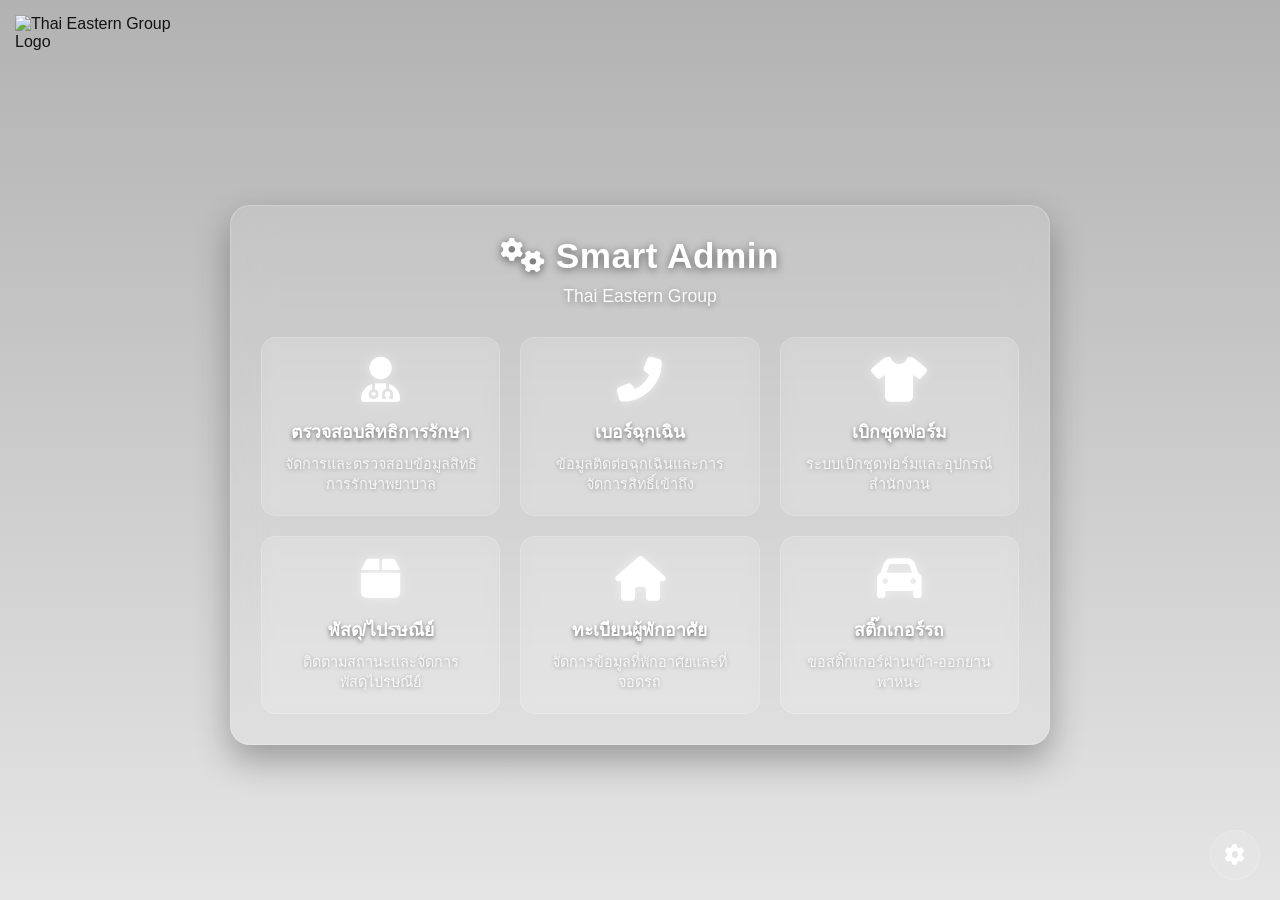
==== index.html @ f15bbc44 "Initial upload" ====
<!DOCTYPE html>
<html lang="th">
<head>
    <meta charset="UTF-8">
    <meta name="viewport" content="width=device-width, initial-scale=1.0">
    <title>Smart Admin - Thai Eastern Group</title>
    <link href="https://cdnjs.cloudflare.com/ajax/libs/font-awesome/6.4.0/css/all.min.css" rel="stylesheet">
    <style>
        /* CSS ทั้งหมดเหมือนเดิม */
        * { margin: 0; padding: 0; box-sizing: border-box; }
        body { font-family: 'Segoe UI', Tahoma, Geneva, Verdana, sans-serif; height: 100vh; background: linear-gradient(rgba(0,0,0,0.3), rgba(0,0,0,0.1)), url('https://img2.pic.in.th/pic/Home-6.png') center/cover no-repeat; display: flex; align-items: center; justify-content: center; position: relative; padding: 40px 20px; }
        .background-logo { position: fixed; top: 15px; left: 15px; width: 180px; height: auto; z-index: 1000; opacity: 0.9; }
        .main-container { background: rgba(255, 255, 255, 0.1); backdrop-filter: blur(20px); border: 1px solid rgba(255, 255, 255, 0.2); border-radius: 20px; padding: 30px; width: 90%; max-width: 820px; box-shadow: 0 15px 35px rgba(0, 0, 0, 0.3); text-align: center; z-index: 2; margin-top: 50px; }
        .header { margin-bottom: 30px; color: white; }
        .header h1 { font-size: 2.2rem; font-weight: 700; margin-bottom: 10px; text-shadow: 0 2px 8px rgba(0, 0, 0, 0.5); letter-spacing: 0.5px; }
        .header p { font-size: 1.1rem; opacity: 0.9; text-shadow: 0 2px 6px rgba(0, 0, 0, 0.4); }
        .modules-grid { display: grid; grid-template-columns: repeat(auto-fit, minmax(230px, 1fr)); gap: 20px; width: 100%; margin: 0 auto; }
        .module-card { background: rgba(255, 255, 255, 0.1); backdrop-filter: blur(10px); border: 1px solid rgba(255, 255, 255, 0.2); border-radius: 15px; padding: 20px; text-align: center; cursor: pointer; transition: all 0.3s ease; color: white; position: relative; overflow: hidden; }
        .module-card::before { content: ''; position: absolute; top: 0; left: -100%; width: 100%; height: 100%; background: linear-gradient(90deg, transparent, rgba(255,255,255,0.15), transparent); transition: left 0.6s ease; }
        .module-card:hover { transform: translateY(-5px); background: rgba(255, 255, 255, 0.2); box-shadow: 0 12px 25px rgba(0, 0, 0, 0.2); }
        .module-card:hover::before { left: 100%; }
        .module-card i { font-size: 2.8rem; margin-bottom: 15px; color: #ffffff; text-shadow: 0 0 12px rgba(255, 255, 255, 0.5); display: block; }
        .module-card h3 { font-size: 1.1rem; font-weight: 600; margin-bottom: 8px; text-shadow: 0 2px 4px rgba(0, 0, 0, 0.5); }
        .module-card p { font-size: 0.9rem; color: rgba(255, 255, 255, 0.85); text-shadow: 0 1px 4px rgba(0, 0, 0, 0.3); line-height: 1.4; }
        
        #secret-upload-button { position: fixed; bottom: 20px; right: 20px; width: 50px; height: 50px; border-radius: 50%; background-color: rgba(255, 255, 255, 0.1); color: white; border: 1px solid rgba(255, 255, 255, 0.2); cursor: pointer; z-index: 1000; font-size: 20px; backdrop-filter: blur(10px); transition: transform 0.3s; }
        #secret-upload-button:hover { transform: scale(1.1) rotate(45deg); }
        .admin-modal-overlay { display: none; position: fixed; z-index: 1001; left: 0; top: 0; width: 100%; height: 100%; background-color: rgba(0, 0, 0, 0.5); backdrop-filter: blur(8px); -webkit-backdrop-filter: blur(8px); justify-content: center; align-items: center;}
        .admin-modal-overlay .modal-content { background: rgba(255, 255, 255, 0.15); padding: 30px; border: 1px solid rgba(255, 255, 255, 0.3); width: 90%; max-width: 450px; border-radius: 20px; text-align: center; color: #fff; box-shadow: 0 8px 32px 0 rgba(0, 0, 0, 0.37); }
        .admin-modal-overlay input, .admin-modal-overlay button { width: 100%; padding: 14px; margin-top: 12px; border-radius: 10px; border: 1px solid rgba(255, 255, 255, 0.4); background: rgba(255, 255, 255, 0.2); color: #fff; font-size: 1rem; }
        .admin-modal-overlay input::placeholder { color: rgba(255,255,255,0.7); }
        .admin-modal-overlay button { background: rgba(255, 255, 255, 0.3); cursor: pointer; font-weight: bold; transition: background-color 0.3s; }
        .admin-modal-overlay button:hover { background: rgba(255, 255, 255, 0.4); }
        .admin-modal-overlay hr { border: 0; height: 1px; background: rgba(255, 255, 255, 0.2); margin: 25px 0; }
        .close-button { color: rgba(255, 255, 255, 0.8); float: right; font-size: 28px; font-weight: bold; cursor: pointer; }
        
        @media (max-width: 768px) {
            body { align-items: flex-start; padding-top: 100px; }
            .background-logo { width: 150px; top: 15px; left: 15px; }
            .main-container { padding: 25px; margin: 0 20px; width: calc(100% - 40px); margin-top: 0; }
            .modules-grid { grid-template-columns: 1fr; gap: 15px; }
            .header h1 { font-size: 1.8rem; }
            .header p { font-size: 1rem; }
        }
    </style>
</head>
<body>
    <img src="https://img5.pic.in.th/file/secure-sv1/-1c3d81610977de24c.png" alt="Thai Eastern Group Logo" class="background-logo">
    <div class="main-container">
        <div class="header"><h1><i class="fas fa-cogs"></i> Smart Admin</h1><p>Thai Eastern Group</p></div>
        <div class="modules-grid">
            <div class="module-card" onclick="openModule('healthcare')"><i class="fas fa-user-md"></i><h3>ตรวจสอบสิทธิการรักษา</h3><p>จัดการและตรวจสอบข้อมูลสิทธิการรักษาพยาบาล</p></div>
            <div class="module-card" onclick="openModule('emergency')"><i class="fas fa-phone-alt"></i><h3>เบอร์ฉุกเฉิน</h3><p>ข้อมูลติดต่อฉุกเฉินและการจัดการสิทธิ์เข้าถึง</p></div>
            <div class="module-card" onclick="openModule('uniform')"><i class="fas fa-tshirt"></i><h3>เบิกชุดฟอร์ม</h3><p>ระบบเบิกชุดฟอร์มและอุปกรณ์สำนักงาน</p></div>
            <div class="module-card" onclick="openModule('package')"><i class="fas fa-box"></i><h3>พัสดุ/ไปรษณีย์</h3><p>ติดตามสถานะและจัดการพัสดุไปรษณีย์</p></div>
            <div class="module-card" onclick="openModule('dormitory')"><i class="fas fa-home"></i><h3>ทะเบียนผู้พักอาศัย</h3><p>จัดการข้อมูลที่พักอาศัยและที่จอดรถ</p></div>
            <div class="module-card" onclick="openModule('sticker')"><i class="fas fa-car"></i><h3>สติ๊กเกอร์รถ</h3><p>ขอสติ๊กเกอร์ผ่านเข้า-ออกยานพาหนะ</p></div>
        </div>
    </div>
    
    <button id="secret-upload-button" title="Admin Data Upload"><i class="fas fa-cog"></i></button>
    <div id="admin-upload-modal" class="admin-modal-overlay">
        <div class="modal-content">
            <span class="close-button">&times;</span>
            <div id="admin-login-view">
                <h3><i class="fas fa-lock"></i> Admin Access</h3>
                <p>กรุณาใส่รหัสผ่าน</p>
                <input type="text" id="admin-username" placeholder="Username" value="admin" readonly>
                <input type="password" id="admin-password" placeholder="Password">
                <button id="admin-login-button">เข้าสู่ระบบ</button>
                <p id="admin-login-error" style="color: #ffcccc; display: none;">รหัสผ่านไม่ถูกต้อง</p>
            </div>
            <div id="admin-upload-view" style="display: none;">
                <h3><i class="fas fa-database"></i> อัปโหลด Master Data</h3>
                <p>เลือกไฟล์ Database.json เพื่ออัปเดต Server</p>
                <input type="file" id="master-file-input" accept=".json">
                <button id="upload-button">อัปโหลดไฟล์</button>
                <p id="upload-status"></p>
            </div>
        </div>
    </div>
    <script src="https://www.gstatic.com/firebasejs/8.10.1/firebase-app.js"></script>
    <script src="https://www.gstatic.com/firebasejs/8.10.1/firebase-database.js"></script>
    <script>
        function openModule(module) {
            switch(module) {
                case 'healthcare': window.location.href = 'healthcare.html'; break;
                case 'emergency': window.location.href = 'emergency_login.html'; break;
            }
        }
        document.addEventListener('DOMContentLoaded', () => {
            const firebaseConfig = {
                apiKey: "AIzaSyBFep1y9I0OR5Hu_Gf0Mbywu-PEgFdQD2k",
                authDomain: "smartadmin-hr-project.firebaseapp.com",
                databaseURL: "https://smartadmin-hr-project-default-rtdb.asia-southeast1.firebasedatabase.app",
                projectId: "smartadmin-hr-project",
                storageBucket: "smartadmin-hr-project.firebasestorage.app",
                messagingSenderId: "797763301010",
                appId: "1:797763301010:web:2c4b5e24ac0750e67cc04b"
            };
            if (!firebase.apps.length) firebase.initializeApp(firebaseConfig);
            const db = firebase.database();
            
            // --- Element References ---
            const modal = document.getElementById('admin-upload-modal');
            const secretButton = document.getElementById('secret-upload-button');
            const closeButton = modal.querySelector('.close-button');
            const loginView = document.getElementById('admin-login-view');
            const uploadView = document.getElementById('admin-upload-view');
            const loginButton = document.getElementById('admin-login-button');
            const passwordInput = document.getElementById('admin-password');
            const loginError = document.getElementById('admin-login-error');
            const uploadBtn = document.getElementById('upload-button');
            const uploadStatus = document.getElementById('upload-status');
            
            const safeGet = (value, defaultValue = 'N/A') => (value === undefined || value === null) ? defaultValue : value;
            // --- Event Listeners ---
            secretButton.onclick = () => modal.style.display = 'flex';
            closeButton.onclick = () => modal.style.display = 'none';
            window.onclick = (event) => { if (event.target == modal) modal.style.display = 'none'; };
            loginButton.onclick = () => {
                if (passwordInput.value === '660134') {
                    loginView.style.display = 'none';
                    uploadView.style.display = 'block';
                    loginError.style.display = 'none';
                } else {
                    loginError.style.display = 'block';
                }
            };
            
            // ✅ **โค้ดที่แก้ไขแล้ว**
            uploadBtn.onclick = () => {
                const fileInput = document.getElementById('master-file-input');
                const file = fileInput.files[0];
                if (!file) {
                    uploadStatus.textContent = 'กรุณาเลือกไฟล์';
                    return;
                }

                const reader = new FileReader();
                reader.onload = async (event) => {
                    uploadStatus.textContent = 'กำลังประมวลผลไฟล์...';
                    try {
                        const fileContent = event.target.result;
                        const data = JSON.parse(fileContent);
                        
                        let finalData = data;
                        // ตรวจสอบเผื่อไฟล์มี "DatabaseReport" ซ้อนอยู่
                        if (data && data.DatabaseReport && Array.isArray(data.DatabaseReport)) {
                            finalData = data.DatabaseReport;
                        }

                        if (!Array.isArray(finalData)) {
                             throw new Error("รูปแบบไฟล์ไม่ถูกต้อง ต้องเป็น Array ของ Object");
                        }

                        if (!confirm(`พบข้อมูล ${finalData.length} รายการ จะอัปโหลดไปยัง /master_data_import?`)) {
                            uploadStatus.textContent = 'ยกเลิกโดยผู้ใช้';
                            return;
                        }

                        uploadStatus.textContent = 'กำลังอัปโหลด...';
                        await db.ref('master_data_import').set(finalData);
                        
                        uploadStatus.textContent = `✅ อัปโหลด Master Data สำเร็จ!`;
                        setTimeout(() => {
                            modal.style.display = 'none';
                            loginView.style.display = 'block';
                            uploadView.style.display = 'none';
                            passwordInput.value = '';
                            fileInput.value = '';
                            uploadStatus.textContent = '';
                        }, 3000);
                        
                    } catch (err) {
                        uploadStatus.textContent = 'เกิดข้อผิดพลาด: ' + err.message;
                    }
                };
                reader.readAsText(file, 'UTF-8');
            };
        });
    </script>
</body>
</html>
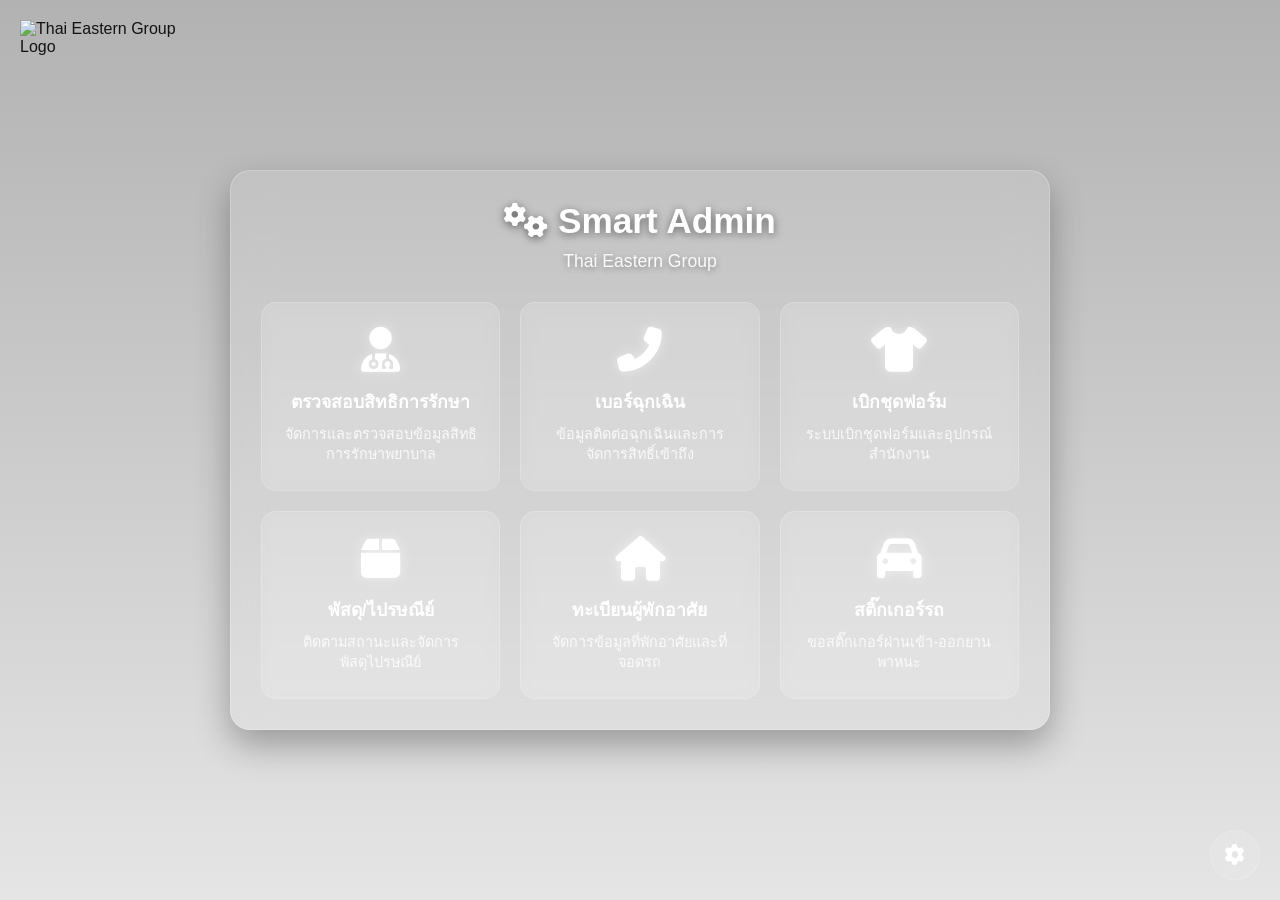
==== commit f2b24aa0: "Update index.html" ====
--- a/index.html
+++ b/index.html
@@ -6,41 +6,217 @@
     <title>Smart Admin - Thai Eastern Group</title>
     <link href="https://cdnjs.cloudflare.com/ajax/libs/font-awesome/6.4.0/css/all.min.css" rel="stylesheet">
     <style>
-        /* CSS ทั้งหมดเหมือนเดิม */
+        /* --- Base Styles (Desktop First) --- */
         * { margin: 0; padding: 0; box-sizing: border-box; }
-        body { font-family: 'Segoe UI', Tahoma, Geneva, Verdana, sans-serif; height: 100vh; background: linear-gradient(rgba(0,0,0,0.3), rgba(0,0,0,0.1)), url('https://img2.pic.in.th/pic/Home-6.png') center/cover no-repeat; display: flex; align-items: center; justify-content: center; position: relative; padding: 40px 20px; }
-        .background-logo { position: fixed; top: 15px; left: 15px; width: 180px; height: auto; z-index: 1000; opacity: 0.9; }
-        .main-container { background: rgba(255, 255, 255, 0.1); backdrop-filter: blur(20px); border: 1px solid rgba(255, 255, 255, 0.2); border-radius: 20px; padding: 30px; width: 90%; max-width: 820px; box-shadow: 0 15px 35px rgba(0, 0, 0, 0.3); text-align: center; z-index: 2; margin-top: 50px; }
-        .header { margin-bottom: 30px; color: white; }
-        .header h1 { font-size: 2.2rem; font-weight: 700; margin-bottom: 10px; text-shadow: 0 2px 8px rgba(0, 0, 0, 0.5); letter-spacing: 0.5px; }
-        .header p { font-size: 1.1rem; opacity: 0.9; text-shadow: 0 2px 6px rgba(0, 0, 0, 0.4); }
-        .modules-grid { display: grid; grid-template-columns: repeat(auto-fit, minmax(230px, 1fr)); gap: 20px; width: 100%; margin: 0 auto; }
-        .module-card { background: rgba(255, 255, 255, 0.1); backdrop-filter: blur(10px); border: 1px solid rgba(255, 255, 255, 0.2); border-radius: 15px; padding: 20px; text-align: center; cursor: pointer; transition: all 0.3s ease; color: white; position: relative; overflow: hidden; }
-        .module-card::before { content: ''; position: absolute; top: 0; left: -100%; width: 100%; height: 100%; background: linear-gradient(90deg, transparent, rgba(255,255,255,0.15), transparent); transition: left 0.6s ease; }
-        .module-card:hover { transform: translateY(-5px); background: rgba(255, 255, 255, 0.2); box-shadow: 0 12px 25px rgba(0, 0, 0, 0.2); }
+        body {
+            font-family: 'Segoe UI', Tahoma, Geneva, Verdana, sans-serif;
+            min-height: 100vh;
+            background: linear-gradient(rgba(0,0,0,0.3), rgba(0,0,0,0.1)), url('https://img2.pic.in.th/pic/Home-6.png') center/cover no-repeat fixed;
+            display: flex;
+            align-items: center;
+            justify-content: center;
+            padding: 40px 20px;
+        }
+        .background-logo {
+            position: fixed;
+            top: 20px;
+            left: 20px;
+            width: 180px;
+            height: auto;
+            z-index: 1000;
+            opacity: 0.9;
+        }
+        .main-container {
+            background: rgba(255, 255, 255, 0.1);
+            backdrop-filter: blur(20px);
+            border: 1px solid rgba(255, 255, 255, 0.2);
+            border-radius: 20px;
+            padding: 30px;
+            width: 100%;
+            max-width: 820px;
+            box-shadow: 0 15px 35px rgba(0, 0, 0, 0.3);
+            text-align: center;
+            z-index: 2;
+        }
+        .header {
+            margin-bottom: 30px;
+            color: white;
+        }
+        .header h1 {
+            font-size: 2.2rem;
+            font-weight: 700;
+            margin-bottom: 10px;
+            text-shadow: 0 2px 8px rgba(0, 0, 0, 0.5);
+        }
+        .header p {
+            font-size: 1.1rem;
+            opacity: 0.9;
+            text-shadow: 0 2px 6px rgba(0, 0, 0, 0.4);
+        }
+        .modules-grid {
+            display: grid;
+            grid-template-columns: repeat(auto-fit, minmax(230px, 1fr));
+            gap: 20px;
+        }
+        .module-card {
+            background: rgba(255, 255, 255, 0.1);
+            backdrop-filter: blur(10px);
+            border: 1px solid rgba(255, 255, 255, 0.2);
+            border-radius: 15px;
+            padding: 25px 20px;
+            cursor: pointer;
+            transition: all 0.3s ease;
+            color: white;
+            position: relative;
+            overflow: hidden;
+        }
+        .module-card::before {
+            content: '';
+            position: absolute;
+            top: 0;
+            left: -100%;
+            width: 100%;
+            height: 100%;
+            background: linear-gradient(90deg, transparent, rgba(255,255,255,0.15), transparent);
+            transition: left 0.6s ease;
+        }
+        .module-card:hover {
+            transform: translateY(-5px);
+            background: rgba(255, 255, 255, 0.2);
+            box-shadow: 0 12px 25px rgba(0, 0, 0, 0.2);
+        }
         .module-card:hover::before { left: 100%; }
-        .module-card i { font-size: 2.8rem; margin-bottom: 15px; color: #ffffff; text-shadow: 0 0 12px rgba(255, 255, 255, 0.5); display: block; }
-        .module-card h3 { font-size: 1.1rem; font-weight: 600; margin-bottom: 8px; text-shadow: 0 2px 4px rgba(0, 0, 0, 0.5); }
-        .module-card p { font-size: 0.9rem; color: rgba(255, 255, 255, 0.85); text-shadow: 0 1px 4px rgba(0, 0, 0, 0.3); line-height: 1.4; }
-        
-        #secret-upload-button { position: fixed; bottom: 20px; right: 20px; width: 50px; height: 50px; border-radius: 50%; background-color: rgba(255, 255, 255, 0.1); color: white; border: 1px solid rgba(255, 255, 255, 0.2); cursor: pointer; z-index: 1000; font-size: 20px; backdrop-filter: blur(10px); transition: transform 0.3s; }
+        .module-card i {
+            font-size: 2.8rem;
+            margin-bottom: 15px;
+            color: #ffffff;
+            text-shadow: 0 0 12px rgba(255, 255, 255, 0.5);
+        }
+        .module-card h3 {
+            font-size: 1.1rem;
+            font-weight: 600;
+            margin-bottom: 8px;
+        }
+        .module-card p {
+            font-size: 0.9rem;
+            color: rgba(255, 255, 255, 0.85);
+            line-height: 1.4;
+        }
+
+        #secret-upload-button {
+            position: fixed;
+            bottom: 20px;
+            right: 20px;
+            width: 50px;
+            height: 50px;
+            border-radius: 50%;
+            background-color: rgba(255, 255, 255, 0.1);
+            color: white;
+            border: 1px solid rgba(255, 255, 255, 0.2);
+            cursor: pointer;
+            z-index: 1000;
+            font-size: 20px;
+            backdrop-filter: blur(10px);
+            transition: transform 0.3s;
+            display: flex;
+            align-items: center;
+            justify-content: center;
+        }
         #secret-upload-button:hover { transform: scale(1.1) rotate(45deg); }
-        .admin-modal-overlay { display: none; position: fixed; z-index: 1001; left: 0; top: 0; width: 100%; height: 100%; background-color: rgba(0, 0, 0, 0.5); backdrop-filter: blur(8px); -webkit-backdrop-filter: blur(8px); justify-content: center; align-items: center;}
-        .admin-modal-overlay .modal-content { background: rgba(255, 255, 255, 0.15); padding: 30px; border: 1px solid rgba(255, 255, 255, 0.3); width: 90%; max-width: 450px; border-radius: 20px; text-align: center; color: #fff; box-shadow: 0 8px 32px 0 rgba(0, 0, 0, 0.37); }
-        .admin-modal-overlay input, .admin-modal-overlay button { width: 100%; padding: 14px; margin-top: 12px; border-radius: 10px; border: 1px solid rgba(255, 255, 255, 0.4); background: rgba(255, 255, 255, 0.2); color: #fff; font-size: 1rem; }
+
+        .admin-modal-overlay {
+            display: none;
+            position: fixed;
+            z-index: 1001;
+            left: 0; top: 0;
+            width: 100%;
+            height: 100%;
+            background-color: rgba(0, 0, 0, 0.5);
+            backdrop-filter: blur(8px);
+            justify-content: center;
+            align-items: center;
+        }
+        .admin-modal-overlay .modal-content {
+            background: rgba(255, 255, 255, 0.15);
+            padding: 30px;
+            border: 1px solid rgba(255, 255, 255, 0.3);
+            width: 90%;
+            max-width: 450px;
+            border-radius: 20px;
+            text-align: center;
+            color: #fff;
+            box-shadow: 0 8px 32px 0 rgba(0, 0, 0, 0.37);
+        }
+        .admin-modal-overlay input, .admin-modal-overlay button {
+            width: 100%;
+            padding: 14px;
+            margin-top: 12px;
+            border-radius: 10px;
+            border: 1px solid rgba(255, 255, 255, 0.4);
+            background: rgba(255, 255, 255, 0.2);
+            color: #fff;
+            font-size: 1rem;
+        }
         .admin-modal-overlay input::placeholder { color: rgba(255,255,255,0.7); }
-        .admin-modal-overlay button { background: rgba(255, 255, 255, 0.3); cursor: pointer; font-weight: bold; transition: background-color 0.3s; }
+        .admin-modal-overlay button {
+            background: rgba(255, 255, 255, 0.3);
+            cursor: pointer;
+            font-weight: bold;
+        }
         .admin-modal-overlay button:hover { background: rgba(255, 255, 255, 0.4); }
-        .admin-modal-overlay hr { border: 0; height: 1px; background: rgba(255, 255, 255, 0.2); margin: 25px 0; }
-        .close-button { color: rgba(255, 255, 255, 0.8); float: right; font-size: 28px; font-weight: bold; cursor: pointer; }
-        
+        .admin-modal-overlay hr {
+            border: 0;
+            height: 1px;
+            background: rgba(255, 255, 255, 0.2);
+            margin: 25px 0;
+        }
+        .close-button {
+            color: rgba(255, 255, 255, 0.8);
+            position: absolute;
+            top: 10px;
+            right: 15px;
+            font-size: 28px;
+            font-weight: bold;
+            cursor: pointer;
+        }
+
+        /* --- Mobile Optimizations (หน้าจอเล็กกว่า 768px) --- */
         @media (max-width: 768px) {
-            body { align-items: flex-start; padding-top: 100px; }
-            .background-logo { width: 150px; top: 15px; left: 15px; }
-            .main-container { padding: 25px; margin: 0 20px; width: calc(100% - 40px); margin-top: 0; }
-            .modules-grid { grid-template-columns: 1fr; gap: 15px; }
-            .header h1 { font-size: 1.8rem; }
-            .header p { font-size: 1rem; }
+            body {
+                align-items: flex-start; /* จัดเนื้อหาชิดด้านบน */
+                padding: 20px;
+                padding-top: 80px; /* เพิ่มพื้นที่สำหรับโลโก้ */
+            }
+            .background-logo {
+                width: 150px;
+                top: 15px;
+                left: 15px;
+            }
+            .main-container {
+                padding: 20px;
+                margin-top: 20px;
+                width: 100%; /* ทำให้ container เต็มความกว้าง */
+            }
+            .header h1 {
+                font-size: 1.8rem; /* ลดขนาดหัวข้อหลัก */
+            }
+            .header p {
+                font-size: 1rem; /* ลดขนาดข้อความรอง */
+            }
+            .modules-grid {
+                grid-template-columns: 1fr; /* บังคับให้เป็น 1 คอลัมน์ */
+                gap: 15px;
+            }
+            .module-card h3 {
+                font-size: 1.0rem;
+            }
+            .module-card p {
+                font-size: 0.85rem;
+            }
+            .admin-modal-overlay .modal-content {
+                padding: 25px 20px; /* ลด padding ใน modal */
+                width: 95%;
+            }
         }
     </style>
 </head>
@@ -59,6 +235,7 @@
     </div>
     
     <button id="secret-upload-button" title="Admin Data Upload"><i class="fas fa-cog"></i></button>
+
     <div id="admin-upload-modal" class="admin-modal-overlay">
         <div class="modal-content">
             <span class="close-button">&times;</span>
@@ -68,24 +245,27 @@
                 <input type="text" id="admin-username" placeholder="Username" value="admin" readonly>
                 <input type="password" id="admin-password" placeholder="Password">
                 <button id="admin-login-button">เข้าสู่ระบบ</button>
-                <p id="admin-login-error" style="color: #ffcccc; display: none;">รหัสผ่านไม่ถูกต้อง</p>
+                <p id="admin-login-error" style="color: #ffcccc; display: none; margin-top: 10px;">รหัสผ่านไม่ถูกต้อง</p>
             </div>
             <div id="admin-upload-view" style="display: none;">
                 <h3><i class="fas fa-database"></i> อัปโหลด Master Data</h3>
                 <p>เลือกไฟล์ Database.json เพื่ออัปเดต Server</p>
-                <input type="file" id="master-file-input" accept=".json">
+                <input type="file" id="master-file-input" accept=".json" style="padding: 10px; cursor: pointer;">
                 <button id="upload-button">อัปโหลดไฟล์</button>
-                <p id="upload-status"></p>
+                <p id="upload-status" style="margin-top: 15px;"></p>
             </div>
         </div>
     </div>
+    
     <script src="https://www.gstatic.com/firebasejs/8.10.1/firebase-app.js"></script>
     <script src="https://www.gstatic.com/firebasejs/8.10.1/firebase-database.js"></script>
     <script>
+        // --- โค้ด JavaScript ทั้งหมดเหมือนเดิม ไม่มีการเปลี่ยนแปลง ---
         function openModule(module) {
             switch(module) {
                 case 'healthcare': window.location.href = 'healthcare.html'; break;
                 case 'emergency': window.location.href = 'emergency_login.html'; break;
+                // เพิ่ม case สำหรับ module อื่นๆ ตามต้องการ
             }
         }
         document.addEventListener('DOMContentLoaded', () => {
@@ -101,7 +281,6 @@
             if (!firebase.apps.length) firebase.initializeApp(firebaseConfig);
             const db = firebase.database();
             
-            // --- Element References ---
             const modal = document.getElementById('admin-upload-modal');
             const secretButton = document.getElementById('secret-upload-button');
             const closeButton = modal.querySelector('.close-button');
@@ -113,13 +292,12 @@
             const uploadBtn = document.getElementById('upload-button');
             const uploadStatus = document.getElementById('upload-status');
             
-            const safeGet = (value, defaultValue = 'N/A') => (value === undefined || value === null) ? defaultValue : value;
-            // --- Event Listeners ---
-            secretButton.onclick = () => modal.style.display = 'flex';
-            closeButton.onclick = () => modal.style.display = 'none';
+            secretButton.onclick = () => { modal.style.display = 'flex'; };
+            closeButton.onclick = () => { modal.style.display = 'none'; };
             window.onclick = (event) => { if (event.target == modal) modal.style.display = 'none'; };
-            loginButton.onclick = () => {
-                if (passwordInput.value === '660134') {
+            
+            const handleLogin = () => {
+                if (passwordInput.value === '660134') { // ควรเปลี่ยนรหัสผ่านนี้ไปเก็บในที่ปลอดภัยกว่า
                     loginView.style.display = 'none';
                     uploadView.style.display = 'block';
                     loginError.style.display = 'none';
@@ -127,8 +305,12 @@
                     loginError.style.display = 'block';
                 }
             };
+
+            loginButton.onclick = handleLogin;
+            passwordInput.addEventListener('keyup', (event) => {
+                if (event.key === 'Enter') handleLogin();
+            });
             
-            // ✅ **โค้ดที่แก้ไขแล้ว**
             uploadBtn.onclick = () => {
                 const fileInput = document.getElementById('master-file-input');
                 const file = fileInput.files[0];
@@ -136,7 +318,6 @@
                     uploadStatus.textContent = 'กรุณาเลือกไฟล์';
                     return;
                 }
-
                 const reader = new FileReader();
                 reader.onload = async (event) => {
                     uploadStatus.textContent = 'กำลังประมวลผลไฟล์...';
@@ -145,7 +326,6 @@
                         const data = JSON.parse(fileContent);
                         
                         let finalData = data;
-                        // ตรวจสอบเผื่อไฟล์มี "DatabaseReport" ซ้อนอยู่
                         if (data && data.DatabaseReport && Array.isArray(data.DatabaseReport)) {
                             finalData = data.DatabaseReport;
                         }
@@ -174,6 +354,7 @@
                         
                     } catch (err) {
                         uploadStatus.textContent = 'เกิดข้อผิดพลาด: ' + err.message;
+                        console.error(err);
                     }
                 };
                 reader.readAsText(file, 'UTF-8');
